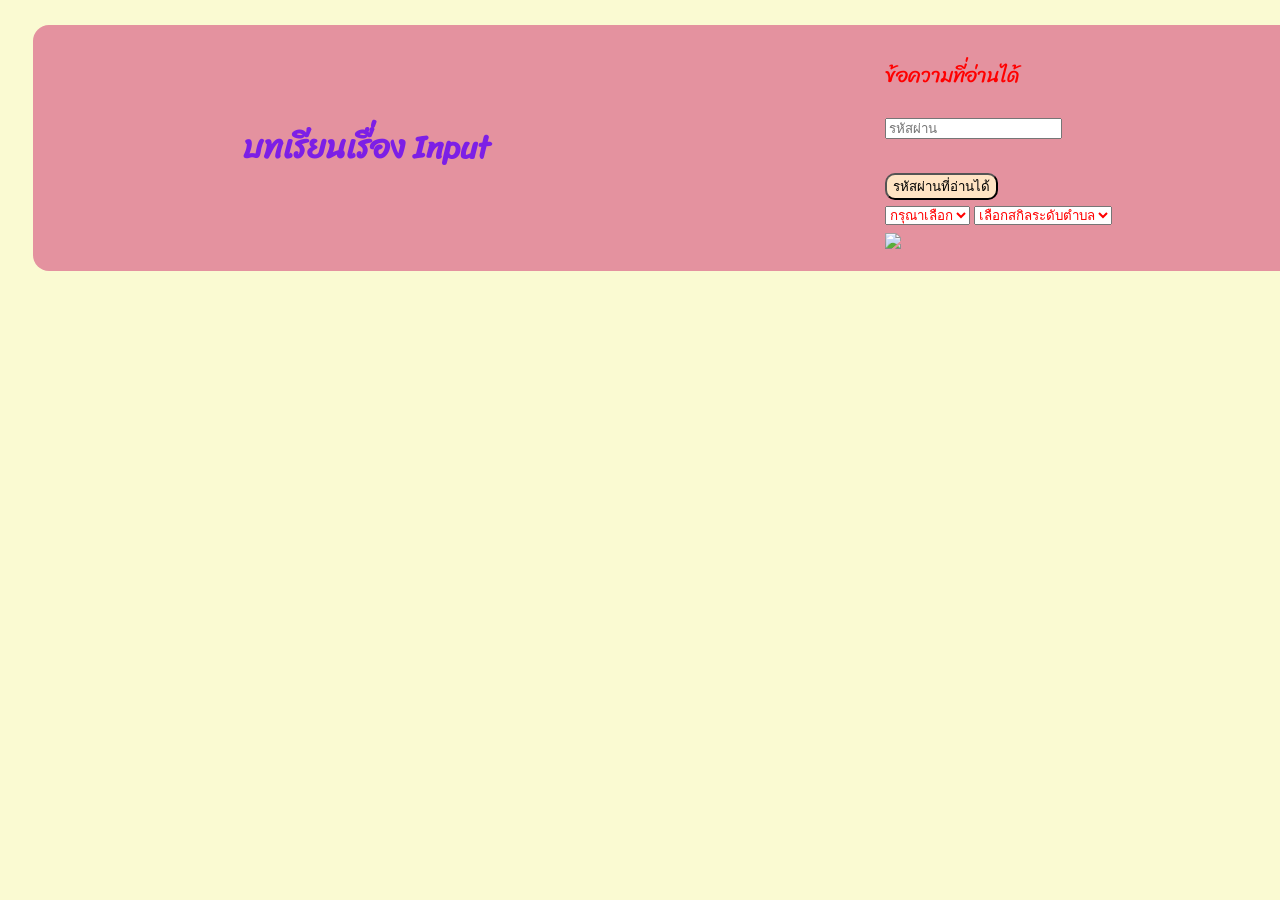
==== week3/index.html @ 3c28e6e1 "เรียน Sclect" ====
<!doctype html>
<html>
  <header>
    <title>เรียนสัปดาห์ที่ 3</title>
    <link rel="stylesheet" href="./style.css" />
    <link rel="preconnect" href="https://fonts.googleapis.com" />
    <link rel="preconnect" href="https://fonts.gstatic.com" crossorigin />
    <link
      href="https://fonts.googleapis.com/css2?family=Sriracha&display=swap"
      rel="stylesheet"
    />
  </header>
  <body>
    <div class="container nav-bar sriracha-regular">
      <h1 class="textH-color">บทเรียนเรื่อง Input</h1>
      <div>
      <p class="text-color" id="show-text">ข้อความที่อ่านได้</p>
      <input type="text" placeholder="รหัสผ่าน" id="text-input"  />
      <div>
    <br>
      <button id="read-button" onclick="readText()">รหัสผ่านที่อ่านได้</button>
     
    </div>
     <select class="text-color" id="select-text">
        <option disabled selected>กรุณาเลือก</option>
        <option value="a">ตัวเลือก a</option>
        <option value="b">ตัวเลือก b</option>
        <option value="c">ตัวเลือก c</option>
        <option value="d">ตัวเลือก d</option>
      </select>

      <select class="text-color" id="select-img">
        <option disabled selected>เลือกสกิลระดับตำบล</option>
        <option value="1.jpg">สกิลช่อง7</option>
        <option value="2.jpg">สกิลเสื้อเเดง</option>
        <option value="3.jpg">สกิลเสื้อดำ</option>
      </select>
      <div>
      <img id="selected-menu" 
      src="https://www.facebook.com/photo/?fbid=1402317711252103&set=pcb.1402318097918731"  />
      <!-- <img id="selected-menu"
       src="https://www.facebook.com/photo/?fbid=1402317824585425&set=pcb.1402318097918731" />
      <img id="selected-menu" 
      src="https://www.facebook.com/photo?fbid=1402317854585422&set=pcb.1402318097918731"  /> -->
      </div>
    <script>
      function readText() {
        const textInput = document.getElementById("text-input");
        const msg = textInput.value;
        const showText = document.getElementById("show-text");
        showText.innerText = msg;
    }
    const textInput = document.getElementById("text-input");
    textInput.addEventListener("input", readText);

    const selectText = document.getElementById("select-text")
     selectText.addEventListener("change", function() {
        alert(this.value);
      });
      if(this.value === "a"){
        alert("คุณเลือกตัวเลือก 1");
        }  else{
              alert("เลือกได้***มาก");
        }

        const selectImg = document.getElementById("select-img");
        const showImg = document.getElementById("selected-menu");
        selectImg.addEventListener("change", function() {
        showImg.src = this.value;
     });
    </script>
  </body>
</html>
---- week3/style.css ----
body {
  background-color: lightgoldenrodyellow;
}
.text-center {
  text-align: center;
}
.container {
  width: 500px;
  margin: auto;
  display: flex;
  justify-content: center;
  align-items: center;
}
.nav-bar {
  width: 100%;
  height: 100%;
  color: black;
  background-color: rgb(228, 146, 159);
  padding: 1%;
  margin: 2%;
  display: flex;
  flex-direction: row;
  justify-content: space-around;
  border-radius: 16px;
}
.textH-color {
  color: rgb(124, 31, 230);
}
.text-color {
  color: red;
}
button:hover {
  background-color: rgb(116, 22, 223);
}
button {
  background-color: bisque;
  border-radius: 10px;
  cursor: grab;
}
.sriracha-regular {
  font-family: "Sriracha", cursive;
  font-weight: 400;
  font-style: normal;
}
p{
  font-size: 20px;
}
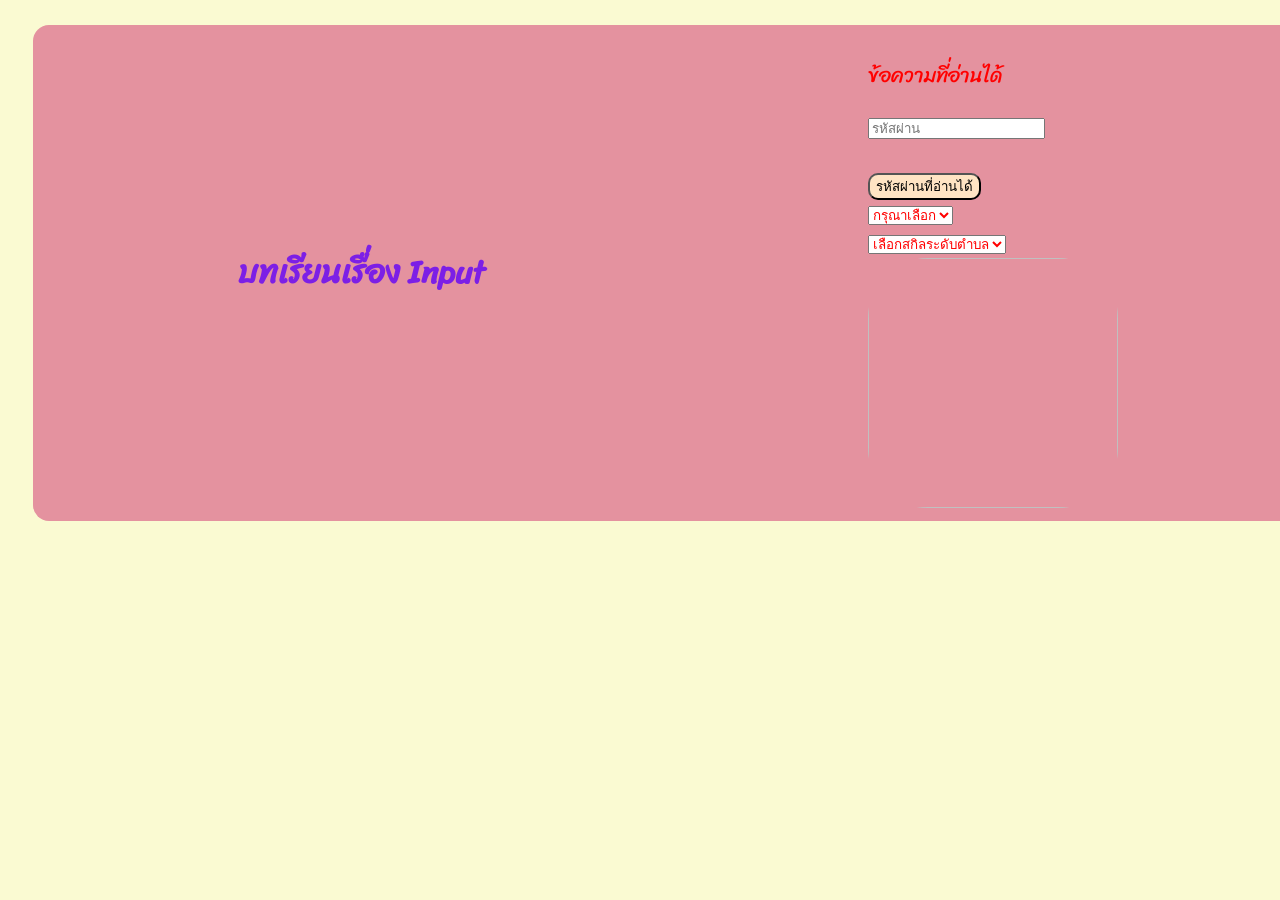
==== commit f6e27ce6: "เเก้เพิ่มเติม" ====
--- a/week3/index.html
+++ b/week3/index.html
@@ -28,21 +28,17 @@
         <option value="c">ตัวเลือก c</option>
         <option value="d">ตัวเลือก d</option>
       </select>
-
+    <div>
       <select class="text-color" id="select-img">
         <option disabled selected>เลือกสกิลระดับตำบล</option>
         <option value="1.jpg">สกิลช่อง7</option>
         <option value="2.jpg">สกิลเสื้อเเดง</option>
         <option value="3.jpg">สกิลเสื้อดำ</option>
       </select>
+    </div>  
       <div>
-      <img id="selected-menu" 
-      src="https://www.facebook.com/photo/?fbid=1402317711252103&set=pcb.1402318097918731"  />
-      <!-- <img id="selected-menu"
-       src="https://www.facebook.com/photo/?fbid=1402317824585425&set=pcb.1402318097918731" />
-      <img id="selected-menu" 
-      src="https://www.facebook.com/photo?fbid=1402317854585422&set=pcb.1402318097918731"  /> -->
-      </div>
+      <img class="div-image" id="selected-menu" >
+     </div>
     <script>
       function readText() {
         const textInput = document.getElementById("text-input");
--- a/week3/style.css
+++ b/week3/style.css
@@ -42,6 +42,14 @@
   font-weight: 400;
   font-style: normal;
 }
-p{
+p {
   font-size: 20px;
-}+}
+.div-image {
+  display: flex;
+  justify-content: center;
+  align-items: center;
+  height: 250px;
+  width: 250px;
+  border-radius: 60px;
+}
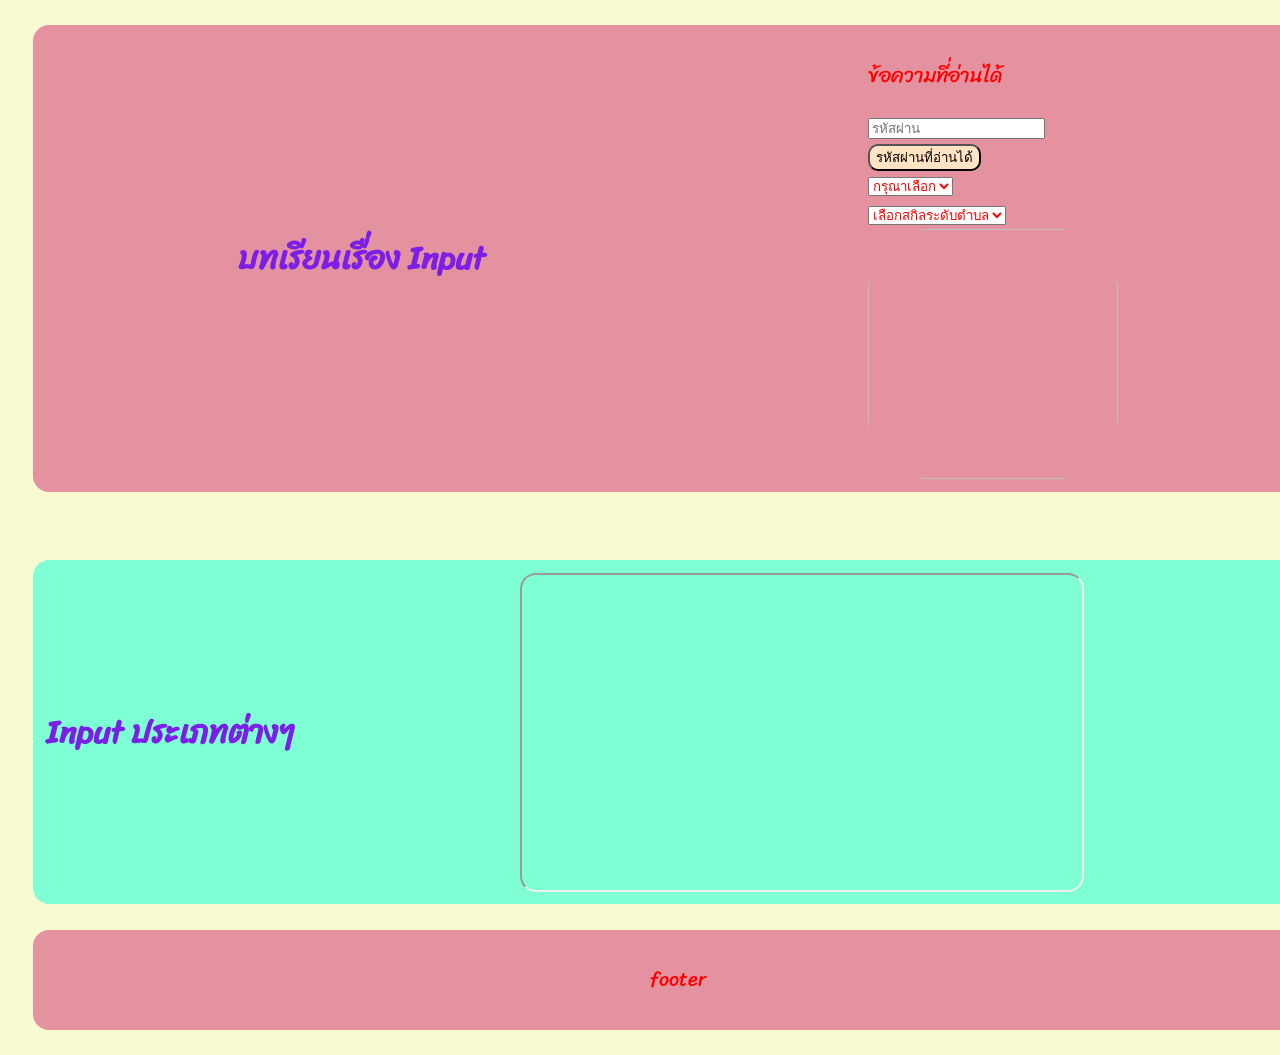
==== commit 52b1f349: "เพิ่มเเบบฝึกหัด" ====
--- a/week3/index.html
+++ b/week3/index.html
@@ -17,7 +17,7 @@
       <p class="text-color" id="show-text">ข้อความที่อ่านได้</p>
       <input type="text" placeholder="รหัสผ่าน" id="text-input"  />
       <div>
-    <br>
+    
       <button id="read-button" onclick="readText()">รหัสผ่านที่อ่านได้</button>
      
     </div>
@@ -28,6 +28,7 @@
         <option value="c">ตัวเลือก c</option>
         <option value="d">ตัวเลือก d</option>
       </select>
+      <br>
     <div>
       <select class="text-color" id="select-img">
         <option disabled selected>เลือกสกิลระดับตำบล</option>
@@ -39,6 +40,17 @@
       <div>
       <img class="div-image" id="selected-menu" >
      </div>
+     </div>
+     </div>
+     <br>
+     <div class="container nav-bar sriracha-regular" style="background-color: aquamarine;">
+     <h1 class="textH-color">Input ประเภทต่างๆ</h1>
+    <iframe src="https://youtu.be/A1PwvLqQC54?si=f_U5C63E53tNEQmu"
+     width="560" height="315"></iframe>
+    </div>
+    <footer class="container nav-bar sriracha-regular">
+      <p class="text-color">footer</p>
+    </footer>
     <script>
       function readText() {
         const textInput = document.getElementById("text-input");
@@ -52,12 +64,13 @@
     const selectText = document.getElementById("select-text")
      selectText.addEventListener("change", function() {
         alert(this.value);
-      });
-      if(this.value === "a"){
+         if(this.value === "a"){
         alert("คุณเลือกตัวเลือก 1");
         }  else{
               alert("เลือกได้***มาก");
         }
+      });
+     
 
         const selectImg = document.getElementById("select-img");
         const showImg = document.getElementById("selected-menu");
@@ -65,5 +78,6 @@
         showImg.src = this.value;
      });
     </script>
+    </div>
   </body>
 </html>
--- a/week3/style.css
+++ b/week3/style.css
@@ -53,3 +53,16 @@
   width: 250px;
   border-radius: 60px;
 }
+footer {
+  text-align: center;
+  color: black;
+  background-color: rgb(52, 125, 173);
+  padding: 1%;
+  margin: 2%;
+  border-radius: 16px;
+}
+iframe {
+  display: block;
+  margin: auto;
+  border-radius: 16px;
+}
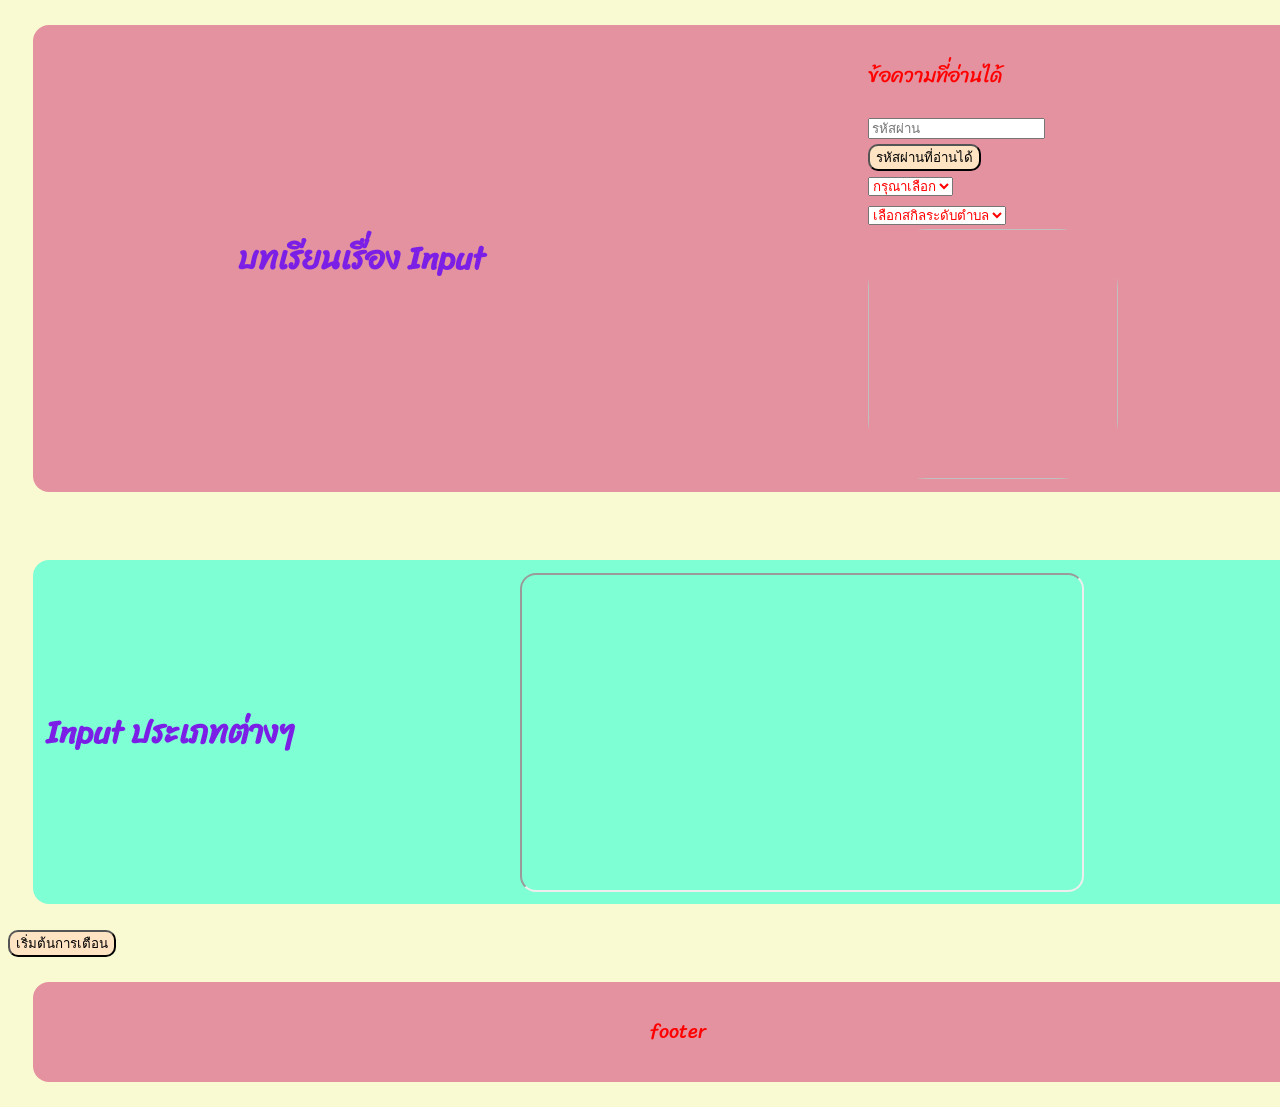
==== commit 59350d80: "รวม Window.all" ====
--- a/week3/index.html
+++ b/week3/index.html
@@ -48,6 +48,7 @@
     <iframe src="https://youtu.be/A1PwvLqQC54?si=f_U5C63E53tNEQmu"
      width="560" height="315"></iframe>
     </div>
+    <button  onclick="showTime()">เริ่มต้นการเตือน </button>
     <footer class="container nav-bar sriracha-regular">
       <p class="text-color">footer</p>
     </footer>
@@ -77,6 +78,36 @@
         selectImg.addEventListener("change", function() {
         showImg.src = this.value;
      });
+
+    //   const textFromUser = window.prompt("กรุณากรอกชื่อของคุณ");
+    //   if(textFromUser){
+    //     alert("สวัสดี " + textFromUser);
+    //   }
+
+    //  const userConfirmed = window.confirm("คุณต้องการฟังเพลงไหม?");
+    //  if(userConfirmed){
+    //    window.location.href = "https://www.youtube.com/watch?v=tLXIVfdXtX8&list=RDtLXIVfdXtX8&start_radio=1";
+    //  }else{
+    //      alert("ไม่ฟังก็ไม่เป็นไร");
+    //  }
+     
+    // window.setTimeout(function () {
+    //     alert("5 วินาทีผ่านไปแล้ว");
+    // }, 5 * 1000)
+    function showTime (){
+    const intervalId = window.setInterval(function () {
+      alert("เตือนปลุก ทุกๆ 2 นาที");
+      const colseinterval = window.confirm("คุณควรพีกสายตาสักครู่ คุณต้องการหยุดการเตือนหรือไม่?");
+      if (colseinterval) {
+        window.clearInterval(intervalId);
+      }
+    },2*60*1000)
+  }
+      
+  
+  
+
+    
     </script>
     </div>
   </body>
